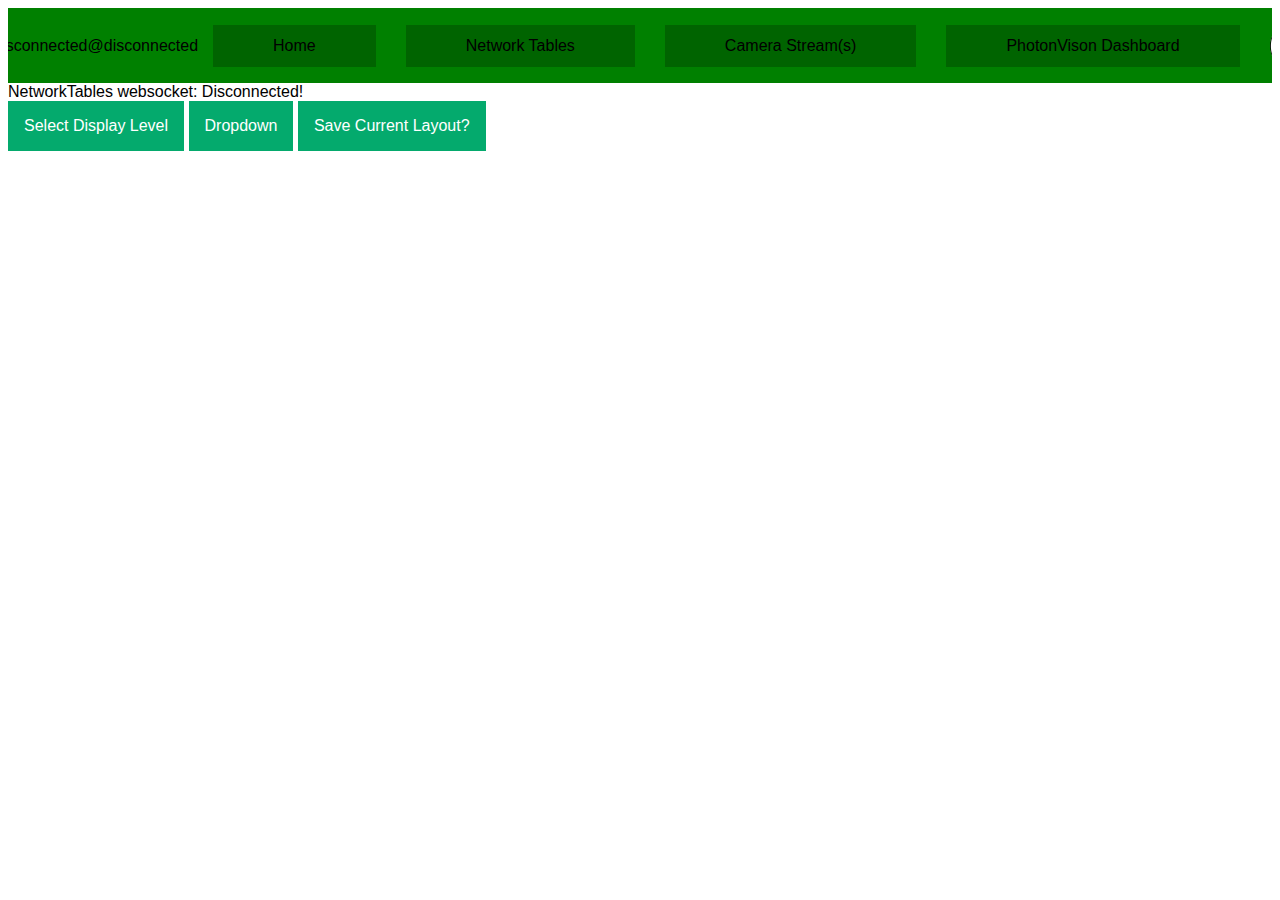
==== Custom Dashboard/nt.html @ fce0c9f2 "Base, need to get saved layout working" ====
<!DOCTYPE html>
<html lang="en">
  <head>
    <meta charset="UTF-8">
    <meta name="viewport" content="width=device-width, initial-scale=1.0">
    <meta http-equiv="X-UA-Compatible" content="ie=edge">
    <title>My Website</title>
    <link rel="stylesheet" href="./style.css">
  </head>
  <body>
    <main>
      
      <script src="scripts/pynetworktables2js/networktables.js"></script>

      <script src="scripts/jQuery/jquery-3.6.3.min.js"></script>

      <script src="scripts/nav.js"></script>

      <div>
        NetworkTables websocket: <span id="connectstate">Unknown state</span><br/>
        <!--Drop down menu to select network table "display"-->
        <div class="dropdown">
          <button class="dropbtn">Select Display Level</button>
          <div class="dropdown-content">
              <button id="compmode-btn" onclick="switchDisplayMode('comp')">Competition</button>
              <button id="debugmode-btn" onclick="switchDisplayMode('debug')">Debug (All)</button>
          </div>
        </div>
          <!--In javascript, populate with buttons for each network table key, then create a "frame" on page-->
        <div class="dropdown">
          <button onmouseover="myFunction()" onmouseleave="myFunction()"class="dropbtn">Dropdown</button>
          <div id="myDropdown" class="dropdown-content">
            <input type="text" placeholder="Search.." id="myInput" onkeyup="filterFunction()">
          </div>
        </div>
        <button class="functionalButton" id="submitLayout" onclick="saveCurrentLayout()">Save Current Layout?</button>
      </div>
      <table id="nt" border=1>
        <tbody></tbody>
        </table>
    </main>
    <script src="scripts/nt.js"></script>
  </body>
</html>
---- Custom Dashboard/style.css ----
:root {
    --font-size: 16px;
    font-family: Arial, Helvetica, sans-serif;
}

body{
    background-color: white;
}


.button {
    margin: 0px 15px;
    border: none;
    padding: 12px 60px;
    text-align: center;
    font-size: var(--font-size);
    background-color: darkgreen;
    cursor: pointer;
}

.button:hover {
    background-color:blueviolet;
}

#nav-bar {
    width:auto;
    height:75px;
    display: flex;
    align-items: center;
    justify-content: center;
    background-color:green;
    overflow: hidden;
}

#settings-button {
    background-color: white;
    background-image: url(media/Gear.png);
    background-size: 60px;
    background-position-x: -4px;
    background-position-y: -4px;
    border-radius: 50%;
    width:30px;
    height:30px;
    padding: 26px 26px;
}

#settings-button:hover {
    background-color: grey;
}

/*Default display mode for all elements will be hidden, unless specified*/
#nt {
    display: none;
}

.functionalButton {
    background-color: #04AA6D;
    color: white;
    padding: 16px;
    font-size: 16px;
    border: none;
    cursor: pointer;
}

.functionalButton:hover {
    background-color: #3e8e41;
}

/*Dropdown display mode selector*/
/* Dropdown Button */
.dropbtn {
    background-color: #04AA6D;
    color: white;
    padding: 16px;
    font-size: 16px;
    border: none;
}
  
/* The container <div> - needed to position the dropdown content */
.dropdown {
    position: relative;
    display: inline-block;
}
  
/* Dropdown Content (Hidden by Default) */
.dropdown-content {
    display: none;
    position: absolute;
    background-color: #f1f1f1;
    width: 320px;
    height: 400px;
    overflow-y: scroll;
    box-shadow: 0px 8px 16px 0px rgba(0,0,0,0.2);
    z-index: 1;
}

/* Links inside the dropdown */
.dropdown-content button {
    color: black;
    flex: 1;
    padding: 12px 16px;
    text-decoration: none;
    display: block;
}
  
/* Change color of dropdown links on hover */
.dropdown-content button:hover {background-color: #ddd;}

/* Show the dropdown menu on hover */
.dropdown:hover .dropdown-content {display: block;}

/* Change the background color of the dropdown button when the dropdown content is shown */
.dropdown:hover .dropbtn {background-color: #3e8e41;}

/* Show the dropdown menu (use JS to add this class to the .dropdown-content container when the user clicks on the dropdown button) */
.show {display:flex;}

.draggablecontent {
    position: relative;
    min-width: 160px;
    background-color: #04AA6D;
    color: white;
    padding: 16px;
    text-align: center;
    font-size: 16px;
    border: 1px solid #d3d3d3;
    z-index: 9;
}

.draggableheader {
    position: absolute;
    min-width: 160px;
    cursor: move;
    background-color: #026c45;
    color: white;
    padding: 10px;
    font-size: 16px;
    border: none;
    z-index: 10;
}
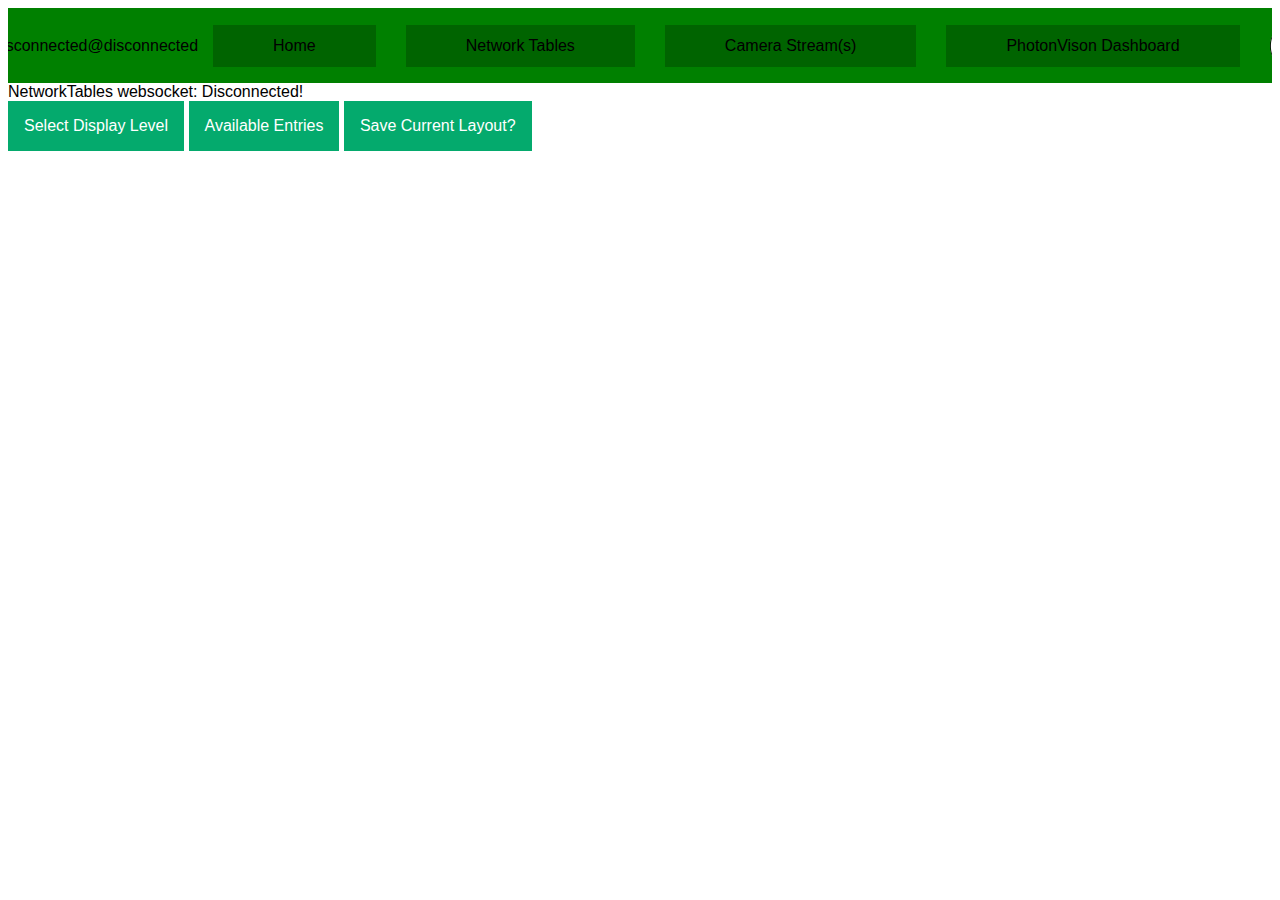
==== commit a95b95aa: "Add persistent layout, work on different widget types" ====
--- a/Custom Dashboard/nt.html
+++ b/Custom Dashboard/nt.html
@@ -28,7 +28,7 @@
         </div>
           <!--In javascript, populate with buttons for each network table key, then create a "frame" on page-->
         <div class="dropdown">
-          <button onmouseover="myFunction()" onmouseleave="myFunction()"class="dropbtn">Dropdown</button>
+          <button onmouseover="myFunction()" onmouseleave="myFunction()"class="dropbtn">Available Entries</button>
           <div id="myDropdown" class="dropdown-content">
             <input type="text" placeholder="Search.." id="myInput" onkeyup="filterFunction()">
           </div>
--- a/Custom Dashboard/style.css
+++ b/Custom Dashboard/style.css
@@ -124,7 +124,7 @@
     text-align: center;
     font-size: 16px;
     border: 1px solid #d3d3d3;
-    z-index: 9;
+    z-index: 0;
 }
 
 .draggableheader {
@@ -136,5 +136,5 @@
     padding: 10px;
     font-size: 16px;
     border: none;
-    z-index: 10;
+    z-index: -1;
 }